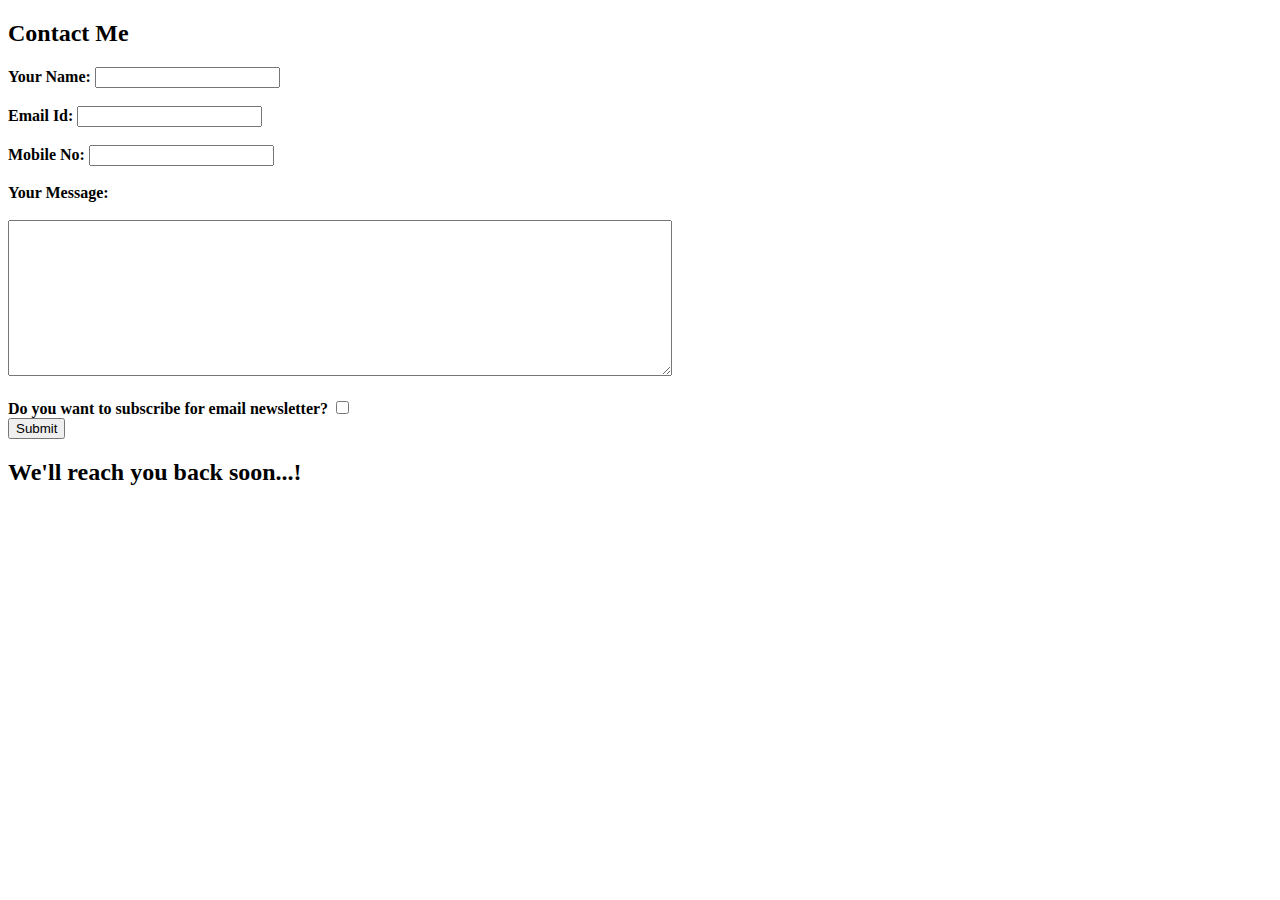
==== contact_me.html @ 79ab4962 "first commit" ====
<!DOCTYPE html>
<html lang="en" dir="ltr">
  <head>
    <meta charset="utf-8">
    <title>Contact Me</title>
    <link rel="stylesheet" href="css/styles.css">
    
  </head>
  <body class="contact_me_page">
    <div class="container-fluid">


    <h2>Contact Me</h2>
    <form  action="mailto:jaygandhi129@gmail.com" method="post" enctype="text/plain" autocomplete="on">
    <strong><label for="Name">Your Name:</label></strong>
    <input type="text" name="Name" value=""><br><br>
    <strong><label>Email Id:</label></strong>
    <input type="email" name="Email" value="">
    <br><br>
    <strong><label>Mobile No:</label></strong>
    <input type="tel" name="Mobile No" value="">
    <br><br>
    <strong><label>Your Message:</label></strong>
    <br><br>
    <textarea name="Message" rows="10" cols="80"></textarea>
    <br><br>
    <strong><label>Do you want to subscribe for email newsletter?</label></strong>
    <input type="checkbox" name="newsletter" value="Yes">
    <br>
    <input type="submit" name="">

    </form>
    <h2 class="back">We'll reach you back soon...!</h2>
    </div>
  </body>
</html>
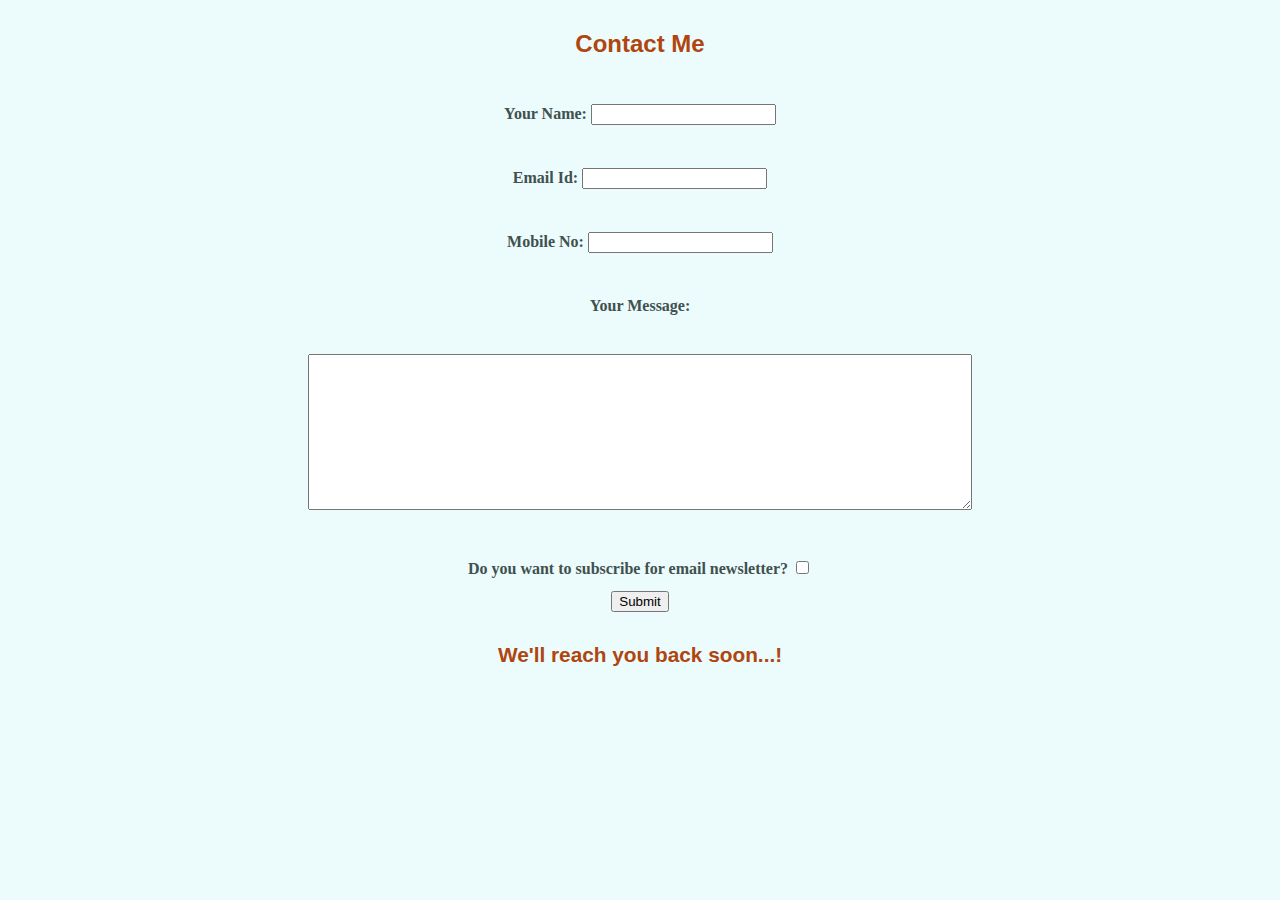
==== commit 14cc9549: "Update contact_me.html" ====
--- a/contact_me.html
+++ b/contact_me.html
@@ -3,7 +3,7 @@
   <head>
     <meta charset="utf-8">
     <title>Contact Me</title>
-    <link rel="stylesheet" href="css/styles.css">
+    <link rel="stylesheet" href="CSS/styles.css">
     
   </head>
   <body class="contact_me_page">
--- a/CSS/styles.css
+++ b/CSS/styles.css
@@ -0,0 +1,170 @@
+body {
+  margin: 0;
+  text-align: center;
+  font-family: 'Merriweather', serif;
+  color: #40514E;
+  line-height: 2;
+}
+
+h1 {
+  margin: 30px auto;
+  font-family: 'Sacramento', cursive;
+  font-size: 5.625rem;
+  /*1rem=16px.......rem is used for making font size dynamic*/
+  color: #a6cb12;
+  text-shadow: 0.5px 0.5px black;
+  line-height: 1.5;
+}
+
+h2 {
+  font-family: 'Montserrat', sans-serif;
+  font-size: 1.5rem;
+  padding-bottom: 10px;
+  color: #af460f;
+}
+
+h3 {
+  font-family: 'Montserrat', sans-serif;
+  color: #11999E;
+}
+
+.programmer {
+  font-family: 'Baumans', cursive;
+  margin-bottom: 44px;
+  color: #7a4d1d;
+}
+
+p {
+  line-height: 2;
+}
+
+hr {
+  border: dotted #c2f0fc 8px;
+  border-bottom: none;
+  width: 5%;
+  margin: 100px auto;
+}
+
+.Top-container {
+  background: linear-gradient(#cff1ef , #ffecc7 );
+  position: relative;
+  padding-top: 80px;
+}
+
+.middle-container {
+  background-color: #ecfbfc;
+  padding-top: 100px;
+  padding-bottom: 100px;
+}
+
+
+.bottom-container{
+  background-color: #66BFBF;
+  padding: 30px 0 20px;
+}
+
+.top-cloud {
+  position: absolute;
+  right: 300px;
+  top: 50px;
+}
+
+.bottom-cloud {
+  position: absolute;
+  left: 225px;
+  bottom: 300px;
+}
+
+.birds {
+  position: absolute;
+  bottom: 300px;
+  left: 300px;
+  height: 10%;
+}
+
+.intro {
+  width: 30%;
+  margin: auto;
+}
+
+.sun {
+  position: absolute;
+  right: 290px;
+  top: 15px;
+  height: 10%;
+}
+
+.proimg {
+  height: 25%;
+  width: 25%;
+  float: left;
+  margin-right: 30px;
+}
+
+.webimg {
+  height: 25%;
+  width: 25%;
+  float: right;
+  margin-left: 30px;
+  margin-bottom: 30px;
+}
+
+.skill-row1 {
+  width: 50%;
+  margin: 75px auto 100px 270px;
+  margin-left: 20%;
+}
+
+.skill-row2 {
+  width: 50%;
+  margin: 125px auto 100px 490px;
+  margin-left: 25%;
+
+}
+
+.contact-message {
+  width: 24%;
+  margin: 40px auto 60px;
+}
+
+.btn {
+  background: #11cdd4;
+  background-image: -webkit-linear-gradient(top, #11cdd4, #11999e);
+  background-image: -moz-linear-gradient(top, #11cdd4, #11999e);
+  background-image: -ms-linear-gradient(top, #11cdd4, #11999e);
+  background-image: -o-linear-gradient(top, #11cdd4, #11999e);
+  background-image: linear-gradient(to bottom, #11cdd4, #11999e);
+  -webkit-border-radius: 8;
+  -moz-border-radius: 8;
+  border-radius: 8px;
+  font-family: 'Montserrat', sans-serif;
+  color: #ffffff;
+  font-size: 20px;
+  padding: 10px 20px 10px 20px;
+  text-decoration: none;
+}
+
+.btn:hover {
+  background: #30e3cb;
+  background-image: -webkit-linear-gradient(top, #30e3cb, #2bc4ad);
+  background-image: -moz-linear-gradient(top, #30e3cb, #2bc4ad);
+  background-image: -ms-linear-gradient(top, #30e3cb, #2bc4ad);
+  background-image: -o-linear-gradient(top, #30e3cb, #2bc4ad);
+  background-image: linear-gradient(to bottom, #30e3cb, #2bc4ad);
+  text-decoration: none;
+}
+.copyright{
+  color: #EAF6F6;
+  font-size: 0.75rem;
+  padding-top: 20px;
+}
+/*CSS FOR CONTACT ME PAGE*/
+
+.contact_me_page{
+  background-color: #ecfbfc;
+  height: auto;
+  
+}
+.back{
+  font-size: 1.3rem;
+}
